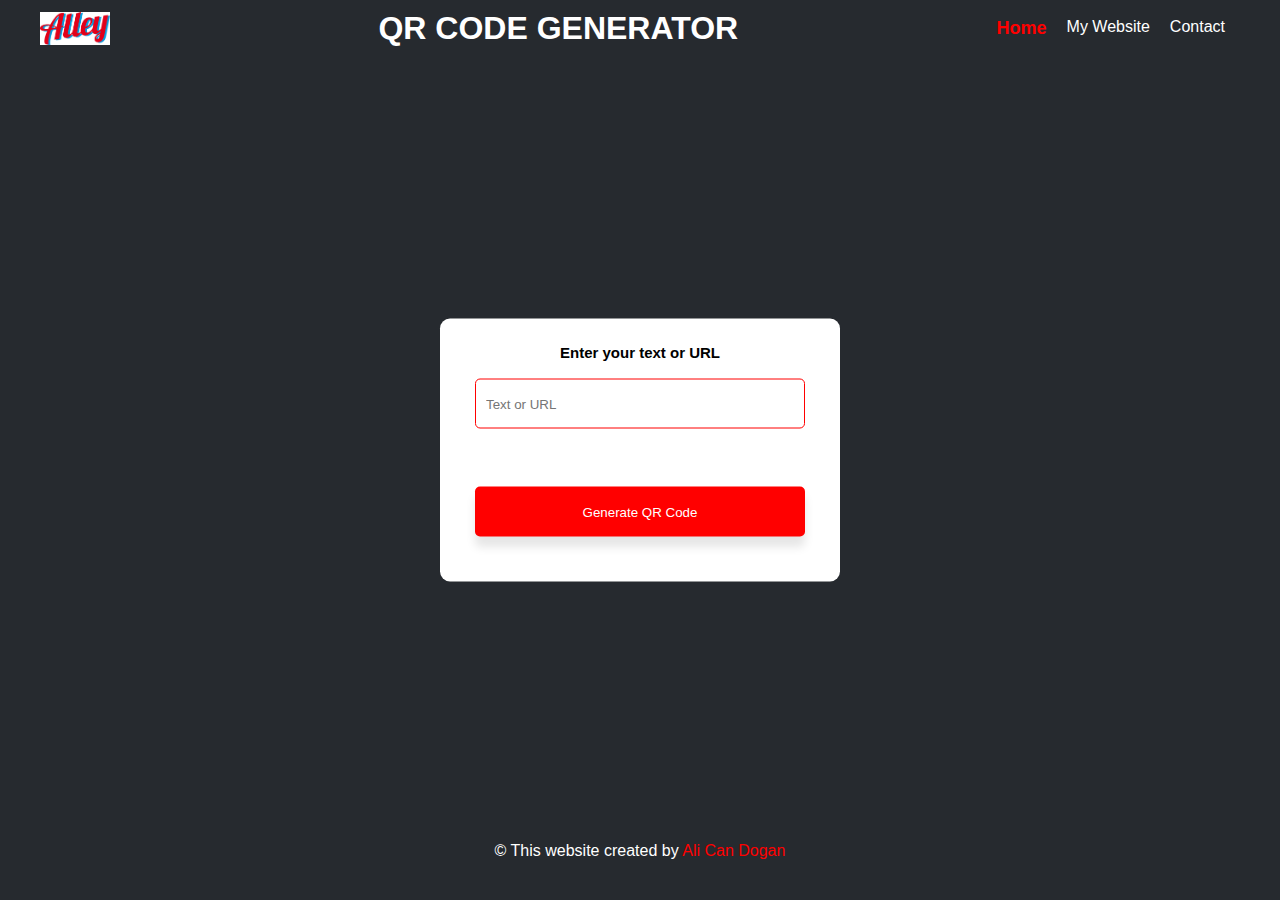
==== index.html @ 9a50fe67 "file changes" ====
<!DOCTYPE html>
<html lang="en">

<head>
    <meta charset="UTF-8">
    <meta name="viewport" content="width=device-width, initial-scale=1.0">
    <title>QR Code Generator</title>
    <link rel="stylesheet" href="style.css">
    <script src="https://kit.fontawesome.com/5518415adf.js" crossorigin="anonymous"></script>
</head>


<body>

    <div class="header">
        <div class="navbar">
            <img src="images.png" alt="Logo" width="70px;">
            <h1>QR CODE GENERATOR</h1>
            <ul>
                <li><a class="active" href="index.html">Home </i></a></li>
                <li><a href="https://www.doganalican46.dev/" target="_blank">My Website </i></a></li>
                <li><a href="contact.html">Contact </i></a></li>
            </ul>
        </div>
    </div>

    <div class="container">
        <p style="text-align: center;">Enter your text or URL</p>

        <input type="text" placeholder="Text or URL" id="qrText">

        <div class="imgBox " style="text-align: center;">
            <img src="" id="qrImage">
        </div>

        <button onclick="GenerateQR()">Generate QR Code</button>
    </div>

    <div class="footer">
        <div class="col">
            <ul class="footer-social" style="text-align:center;">
                <li><a  href="https://www.facebook.com/doganalican46/" target="_blank" class="facebook"><i style="font-size: 24px;"
                            class="fa fa-facebook"></i></a></li>
                <li><a href="https://twitter.com/can_dgn46" class="twitter"><i style="font-size: 24px;" class="fa fa-twitter"></i></a></li>
                <li><a href="https://www.instagram.com/can.dgn.46/" target="_blank" class="instagram"><i style="font-size: 24px;"
                            class="fa fa-instagram"></i></a></li>
                <li><a href="https://www.linkedin.com/in/doganalican46/" target="_blank" class="linkedin"><i style="font-size: 24px;"
                            class="fa fa-linkedin"></i></a></li>
                <li><a href="https://github.com/doganalican46" target="_blank" class="linkedin"><i style="font-size: 24px;"
                            class="fa fa-github"></i></a></li>
            </ul>
        </div>
        <div class="col">
            <div class="footer-copyright">
                <span>&copy; This website created by <a href="https://www.doganalican46.dev/" style="color: red;"
                        target="_blank">Ali Can Dogan</a>
            </div>
        </div>
    </div>

    <script>
        let imgBox = document.getElementById("imgBox");
        let qrImage = document.getElementById("qrImage");
        let qrText = document.getElementById("qrText");
        let btndownload = document.querySelector('btndownload');
        function GenerateQR() {

            if (qrText.value.length > 0) {
                qrImage.src = "https://api.qrserver.com/v1/create-qr-code/?size=150x150&data=" + qrText.value;
                imgBox.classList.add("show-img");
            } else {
                qrText.classList.add("error");
                setTimeout(() => {
                    qrText.classList.remove('error');
                }, 1000);
            }

        }
    </script>

</body>

</html>
---- style.css ----
* {
    margin: 0;
    padding: 0;
    font-family: 'Poppins', sans-serif;
    box-sizing: border-box;
}


body {
    background: #262a2f;
}

.container {
    width: 400px;
    padding: 25px 35px;
    position: absolute;
    top: 50%;
    left: 50%;
    transform: translate(-50%, -50%);
    background: #fff;
    border-radius: 10px;
}

.container p {
    font-weight: 600;
    font-size: 15px;
    margin-bottom: 8px;
}

.container input {
    width: 100%;
    height: 50px;
    border: 1px solid red;
    outline: 0;
    padding: 10px;
    margin: 10px 0 20px;
    border-radius: 5px;
}

.container button {
    width: 100%;
    height: 50px;
    background: red;
    color: #fff;
    border: 0;
    outline: 0;
    border-radius: 5px;
    box-shadow: 0 10px 10px rgba(0, 0, 0, 0.1);
    cursor: pointer;
    margin: 20px 0;
    font-weight: 500;
}

#imgBox {
    width: 200px;
    border-radius: 5px;
    max-height: 0;
    overflow: hidden;
    transition: max-height 1s;
}

#imgBox img {
    width: 100%;
    padding: 10px;
}

#imgBox.show-img {
    max-height: 300px;
    margin: 10px auto;
    border: 1px solid #d1d1d1;
}

.error {
    animation: shake 0.1s linear 10;
}

@keyframes shake {
    0% {
        transform: translate(0);
    }

    25% {
        transform: translate(-2px);
    }

    50% {
        transform: translate(0);
    }

    75% {
        transform: translate(-2px);
    }

    100% {
        transform: translate(0);
    }
}


.header {
    background-color: #262a2f;
    color: #fff;
    padding: 10px;
}

.navbar {
    display: flex;
    justify-content: space-between;
    align-items: center;
    max-width: 1200px;
    margin: 0 auto;
}

.navbar img {
    margin-right: 10px;
}

.navbar h1 {
    margin: 0;
}

.navbar ul {
    list-style: none;
    margin: 0;
    padding: 0;
    display: flex;
}

.navbar li {
    margin-right: 15px;
}

.navbar a {
    text-decoration: none;
    color: #fff;
}

/* Boşluklar ekleyelim */
.navbar li:not(:last-child) {
    margin-right: 20px;
}

.navbar a.active {
    font-weight: bold;
    font-size: 18px; 
    color: red;
}

/* Responsive Design */
@media screen and (max-width: 600px) {
    .navbar {
        flex-direction: column;
        align-items: flex-start;
    }

    .navbar ul {
        margin-top: 10px;
    }

    .navbar li {
        margin-right: 0;
        margin-bottom: 10px;
    }
}


.footer {
    background-color: #262a2f;
    color: #fff;
    padding: 20px;
    position: fixed;
    bottom: 0;
    width: 100%;
    text-align: center;
}

.footer .col {
    display: flex;
    margin-bottom: 20px;
    justify-content: center;
}

.footer-social {
    list-style: none;
    padding: 0;
    margin: 0;
    display: flex;
    justify-content: center;
}

.footer-social li {
    margin-right: 10px;
}

.footer-social a {
    text-decoration: none;
    color: #fff;
}

.footer-copyright a {
    color: red;
    text-decoration: none;
}
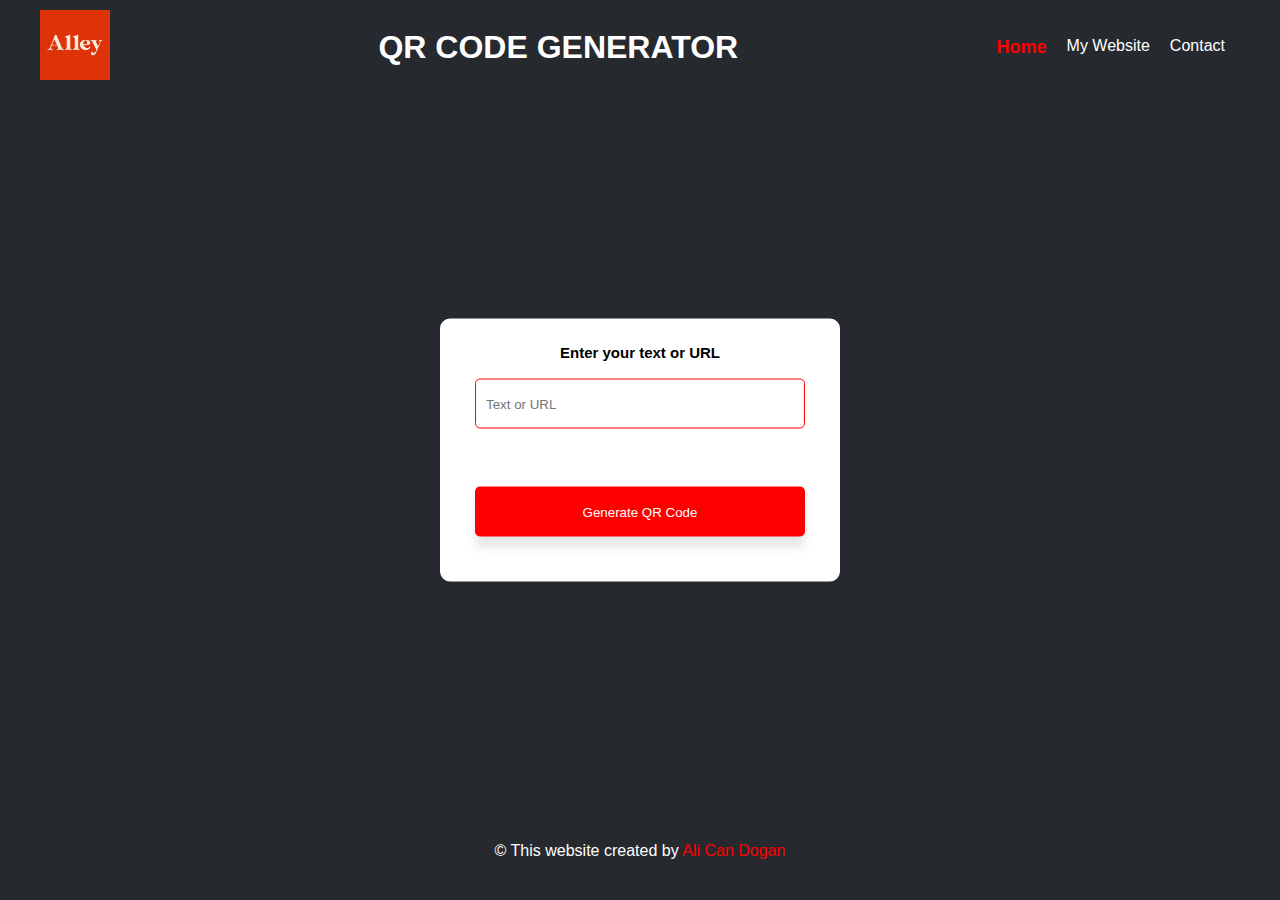
==== commit 2e533566: "contact form created" ====
--- a/index.html
+++ b/index.html
@@ -14,7 +14,9 @@
 
     <div class="header">
         <div class="navbar">
-            <img src="images.png" alt="Logo" width="70px;">
+            <a href="https://www.doganalican46.dev/" target="_blank"> <img src="website_icon.png" alt="Logo"
+                    width="70px;">
+            </a>
             <h1>QR CODE GENERATOR</h1>
             <ul>
                 <li><a class="active" href="index.html">Home </i></a></li>
@@ -39,15 +41,16 @@
     <div class="footer">
         <div class="col">
             <ul class="footer-social" style="text-align:center;">
-                <li><a  href="https://www.facebook.com/doganalican46/" target="_blank" class="facebook"><i style="font-size: 24px;"
-                            class="fa fa-facebook"></i></a></li>
-                <li><a href="https://twitter.com/can_dgn46" class="twitter"><i style="font-size: 24px;" class="fa fa-twitter"></i></a></li>
-                <li><a href="https://www.instagram.com/can.dgn.46/" target="_blank" class="instagram"><i style="font-size: 24px;"
-                            class="fa fa-instagram"></i></a></li>
-                <li><a href="https://www.linkedin.com/in/doganalican46/" target="_blank" class="linkedin"><i style="font-size: 24px;"
-                            class="fa fa-linkedin"></i></a></li>
-                <li><a href="https://github.com/doganalican46" target="_blank" class="linkedin"><i style="font-size: 24px;"
-                            class="fa fa-github"></i></a></li>
+                <li><a href="https://www.facebook.com/doganalican46/" target="_blank" class="facebook"><i
+                            style="font-size: 24px;" class="fa fa-facebook"></i></a></li>
+                <li><a href="https://twitter.com/can_dgn46" class="twitter"><i style="font-size: 24px;"
+                            class="fa fa-twitter"></i></a></li>
+                <li><a href="https://www.instagram.com/can.dgn.46/" target="_blank" class="instagram"><i
+                            style="font-size: 24px;" class="fa fa-instagram"></i></a></li>
+                <li><a href="https://www.linkedin.com/in/doganalican46/" target="_blank" class="linkedin"><i
+                            style="font-size: 24px;" class="fa fa-linkedin"></i></a></li>
+                <li><a href="https://github.com/doganalican46" target="_blank" class="linkedin"><i
+                            style="font-size: 24px;" class="fa fa-github"></i></a></li>
             </ul>
         </div>
         <div class="col">
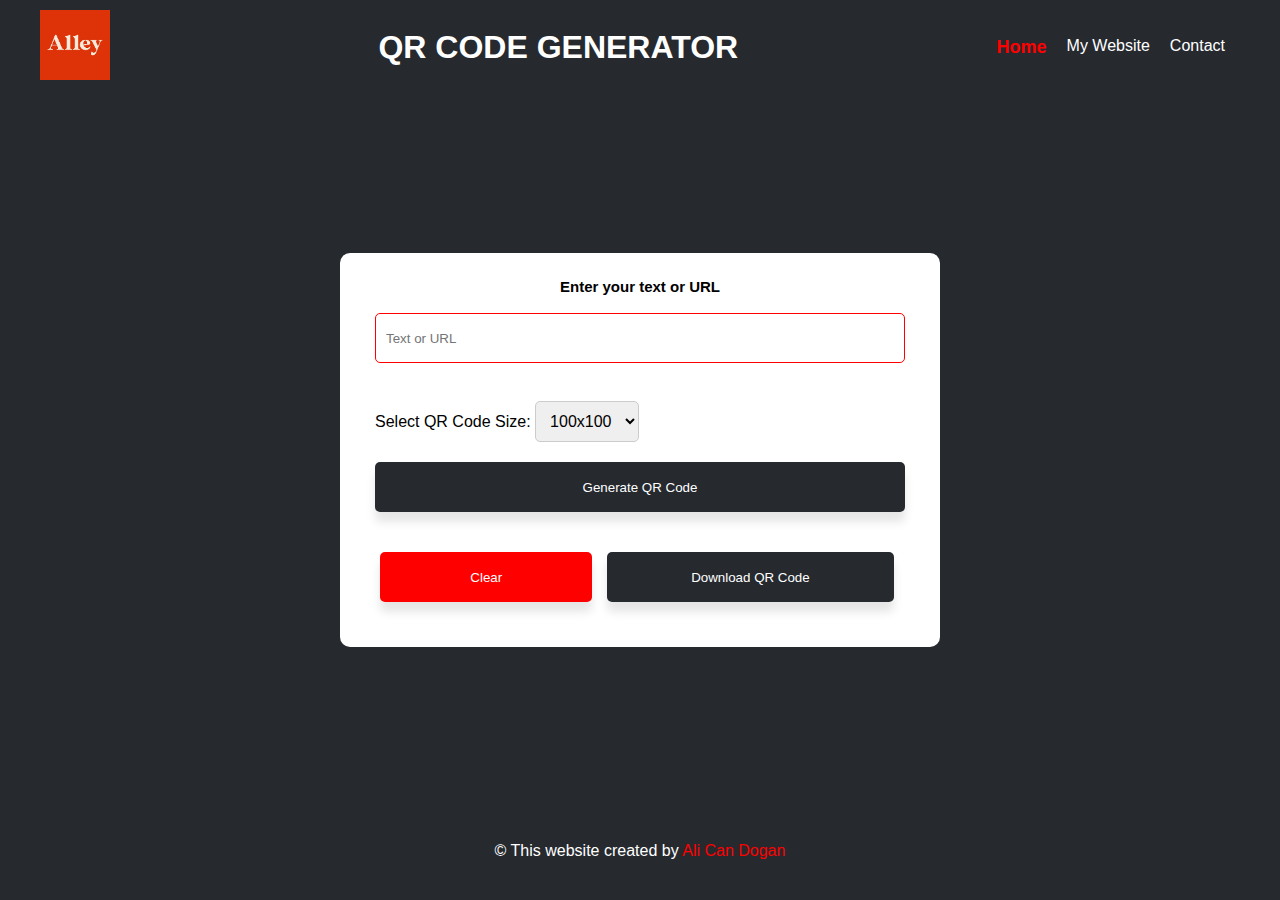
==== commit 6c6bf511: "clear and download buttons are added" ====
--- a/index.html
+++ b/index.html
@@ -34,9 +34,71 @@
         <div class="imgBox " style="text-align: center;">
             <img src="" id="qrImage">
         </div>
+        <label for="qrSize">Select QR Code Size:</label>
+
+        <select id="qrSize">
+            <option value="100x100">100x100</option>
+            <option value="200x200">200x200</option>
+            <option value="300x300">300x300</option>
+            <option value="400x400">400x400</option>
+            <option value="500x500">500x500</option>
+        </select>
 
         <button onclick="GenerateQR()">Generate QR Code</button>
+        <button id="clearbtn" >Clear</button>
+        <button onclick="DownloadQR()" id="downloadBtn">Download QR Code</button>
+
     </div>
+
+
+    <script>
+        let imgBox = document.getElementById("imgBox");
+        let qrImage = document.getElementById("qrImage");
+        let qrText = document.getElementById("qrText");
+        let downloadBtn = document.getElementById('downloadBtn');
+
+        function GenerateQR() {
+            let selectedSize = document.getElementById("qrSize").value;
+
+            if (qrText.value.length > 0) {
+                qrImage.src = "https://api.qrserver.com/v1/create-qr-code/?size=" + selectedSize + "&data=" + qrText.value;
+                imgBox.classList.add("show-img");
+                qrImage.style.width = selectedSize.split("x")[0] + "px";
+            } else {
+                qrText.classList.add("error");
+                setTimeout(() => {
+                    qrText.classList.remove('error');
+                }, 1000);
+            }
+        }
+
+
+
+
+
+        function DownloadQR() {
+            let downloadLink = document.createElement("a");
+            downloadLink.href = qrImage.src;
+            downloadLink.download = "qrcode.png";
+            downloadLink.target = "_blank";
+            document.body.appendChild(downloadLink);
+            downloadLink.click();
+            document.body.removeChild(downloadLink);
+        }
+
+
+        let clearBtn = document.getElementById('clearbtn');
+
+        clearBtn.addEventListener('click', function () {
+            location.reload();
+        });
+
+
+
+
+
+    </script>
+
 
     <div class="footer">
         <div class="col">
@@ -60,27 +122,6 @@
             </div>
         </div>
     </div>
-
-    <script>
-        let imgBox = document.getElementById("imgBox");
-        let qrImage = document.getElementById("qrImage");
-        let qrText = document.getElementById("qrText");
-        let btndownload = document.querySelector('btndownload');
-        function GenerateQR() {
-
-            if (qrText.value.length > 0) {
-                qrImage.src = "https://api.qrserver.com/v1/create-qr-code/?size=150x150&data=" + qrText.value;
-                imgBox.classList.add("show-img");
-            } else {
-                qrText.classList.add("error");
-                setTimeout(() => {
-                    qrText.classList.remove('error');
-                }, 1000);
-            }
-
-        }
-    </script>
-
 </body>
 
 </html>--- a/style.css
+++ b/style.css
@@ -11,7 +11,7 @@
 }
 
 .container {
-    width: 400px;
+    max-width: 600px;
     padding: 25px 35px;
     position: absolute;
     top: 50%;
@@ -40,7 +40,7 @@
 .container button {
     width: 100%;
     height: 50px;
-    background: red;
+    background: #262a2f;
     color: #fff;
     border: 0;
     outline: 0;
@@ -49,6 +49,35 @@
     cursor: pointer;
     margin: 20px 0;
     font-weight: 500;
+}
+
+#downloadBtn{
+    width: 54%; /* Set the width according to your preference, leaving some space for margin */
+    height: 50px;
+    background: #262a2f;
+    color: #fff;
+    border: 0;
+    outline: 0;
+    border-radius: 5px;
+    box-shadow: 0 10px 10px rgba(0, 0, 0, 0.1);
+    cursor: pointer;
+    margin: 20px 1%; 
+    font-weight: 500;
+    display: inline-block; 
+}
+#clearbtn {
+    width: 40%; /* Set the width according to your preference, leaving some space for margin */
+    height: 50px;
+    background: red; /* Use the specified background color for the Clear button */
+    color: #fff;
+    border: 0;
+    outline: 0;
+    border-radius: 5px;
+    box-shadow: 0 10px 10px rgba(0, 0, 0, 0.1);
+    cursor: pointer;
+    margin: 20px 1%;
+    font-weight: 500;
+    display: inline-block;
 }
 
 #imgBox {
@@ -200,4 +229,16 @@
 .footer-copyright a {
     color: red;
     text-decoration: none;
-}+}
+
+
+#qrSize {
+    padding: 10px;
+    font-size: 16px;
+    border: 1px solid #ccc;
+    border-radius: 5px;
+}
+
+#qrSize option {
+    font-size: 14px;
+}
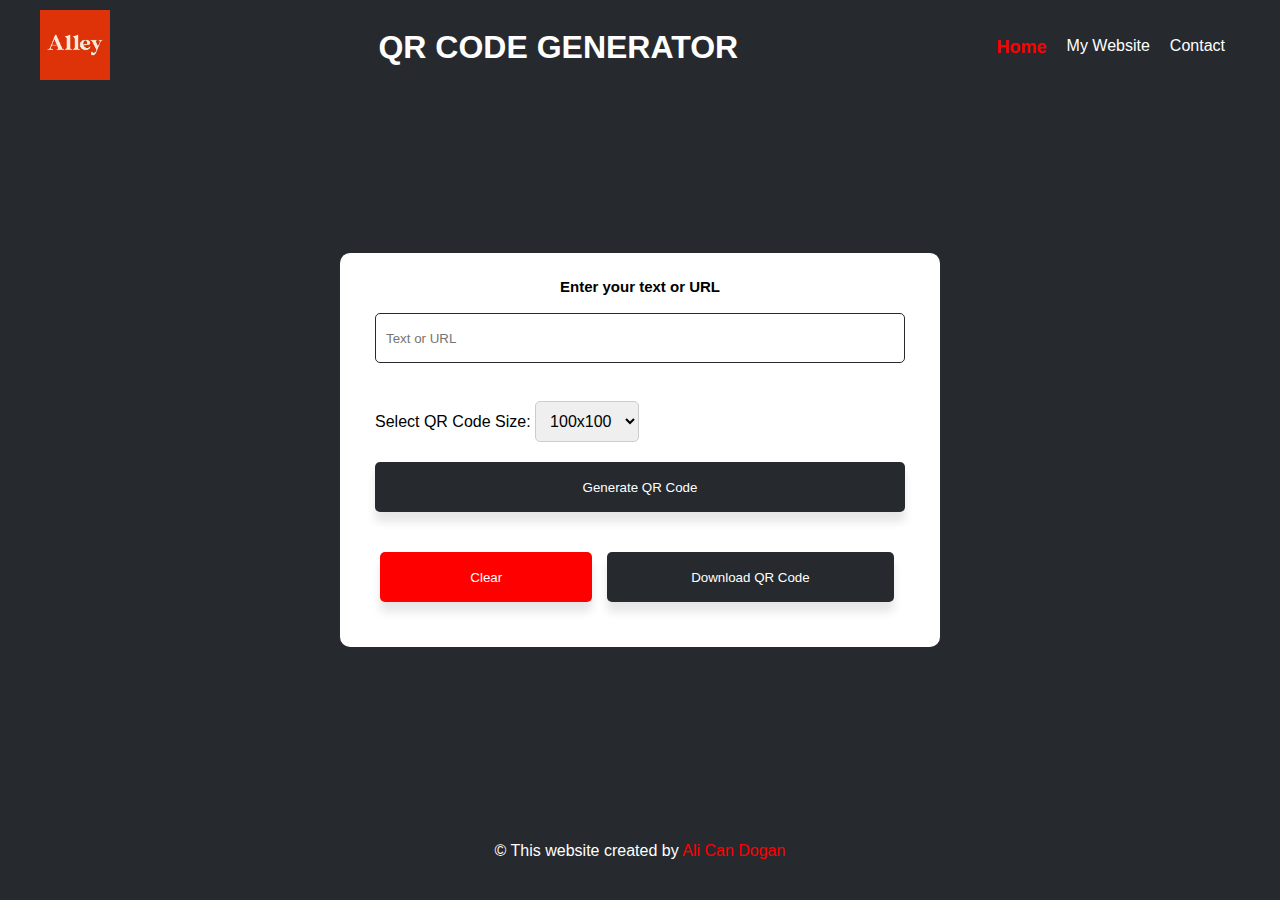
==== commit 4270b751: "contact form settings" ====
--- a/index.html
+++ b/index.html
@@ -4,8 +4,12 @@
 <head>
     <meta charset="UTF-8">
     <meta name="viewport" content="width=device-width, initial-scale=1.0">
-    <title>QR Code Generator</title>
+    <meta name="description" content="Generate a QR code image to point to a text or website URL" />
+    <meta name="keywords"
+        content="qr code, qr codes, qrcodes, create qr code, qr code generator, create qrcodes, make a qr code, online qr code, qr code oluştur, ücretsiz qr kod" />
+    <title>QR Code Generator | Free</title>
     <link rel="stylesheet" href="style.css">
+    <link rel="website icon" type="png" href="website_icon.png">
     <script src="https://kit.fontawesome.com/5518415adf.js" crossorigin="anonymous"></script>
 </head>
 
@@ -27,9 +31,9 @@
     </div>
 
     <div class="container">
-        <p style="text-align: center;">Enter your text or URL</p>
+        <p style="text-align: center; ">Enter your text or URL</p>
 
-        <input type="text" placeholder="Text or URL" id="qrText">
+        <input style="border: 1px solid #262a2f;" type="text" placeholder="Text or URL" id="qrText">
 
         <div class="imgBox " style="text-align: center;">
             <img src="" id="qrImage">
@@ -45,7 +49,7 @@
         </select>
 
         <button onclick="GenerateQR()">Generate QR Code</button>
-        <button id="clearbtn" >Clear</button>
+        <button id="clearbtn">Clear</button>
         <button onclick="DownloadQR()" id="downloadBtn">Download QR Code</button>
 
     </div>
--- a/style.css
+++ b/style.css
@@ -51,24 +51,23 @@
     font-weight: 500;
 }
 
-#downloadBtn{
-    width: 54%; /* Set the width according to your preference, leaving some space for margin */
+/* Responsive Styles */
+@media screen and (max-width: 600px) {
+    .container {
+        padding: 15px;
+    }
+
+    .container input,
+    .container button {
+        width: calc(100% - 20px);
+    }
+}
+
+#downloadBtn {
+    width: 54%;
+    /* Set the width according to your preference, leaving some space for margin */
     height: 50px;
     background: #262a2f;
-    color: #fff;
-    border: 0;
-    outline: 0;
-    border-radius: 5px;
-    box-shadow: 0 10px 10px rgba(0, 0, 0, 0.1);
-    cursor: pointer;
-    margin: 20px 1%; 
-    font-weight: 500;
-    display: inline-block; 
-}
-#clearbtn {
-    width: 40%; /* Set the width according to your preference, leaving some space for margin */
-    height: 50px;
-    background: red; /* Use the specified background color for the Clear button */
     color: #fff;
     border: 0;
     outline: 0;
@@ -80,6 +79,23 @@
     display: inline-block;
 }
 
+#clearbtn {
+    width: 40%;
+    /* Set the width according to your preference, leaving some space for margin */
+    height: 50px;
+    background: red;
+    /* Use the specified background color for the Clear button */
+    color: #fff;
+    border: 0;
+    outline: 0;
+    border-radius: 5px;
+    box-shadow: 0 10px 10px rgba(0, 0, 0, 0.1);
+    cursor: pointer;
+    margin: 20px 1%;
+    font-weight: 500;
+    display: inline-block;
+}
+
 #imgBox {
     width: 200px;
     border-radius: 5px;
@@ -171,7 +187,7 @@
 
 .navbar a.active {
     font-weight: bold;
-    font-size: 18px; 
+    font-size: 18px;
     color: red;
 }
 
@@ -241,4 +257,4 @@
 
 #qrSize option {
     font-size: 14px;
-}
+}